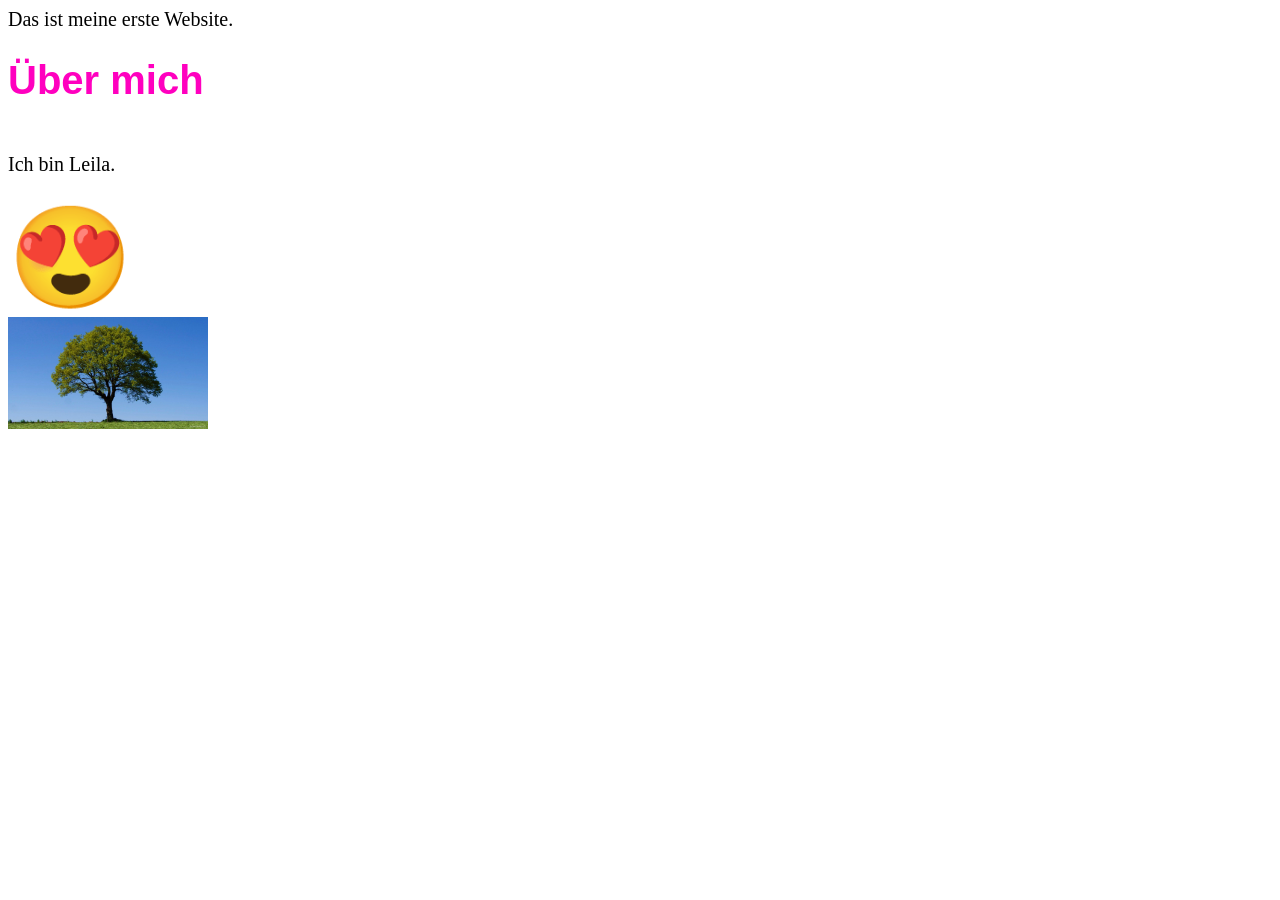
==== index.html @ 10cf331a "Add files via upload" ====
<!DOCTYPE html>
<html>
<head>
    <link rel="stylesheet" href="style.css">
</head>
<body>

Das ist meine erste Website. <br>
<h1> Über mich </h1> <br>
Ich bin Leila.<br>
<br>
<!DOCTYPE html>
<html>
<style>
body {
  font-size: 20px;
}
</style>
<body>

<span style='font-size:100px;'>&#128525;</span>


</body>
</html> <br>

<img src="Baum.jpg" width="200px">
---- style.css ----
h1 {
    color: rgb(255, 0, 191);
    font-family: 'Segoe UI', Tahoma, Geneva, Verdana, sans-serif;
}
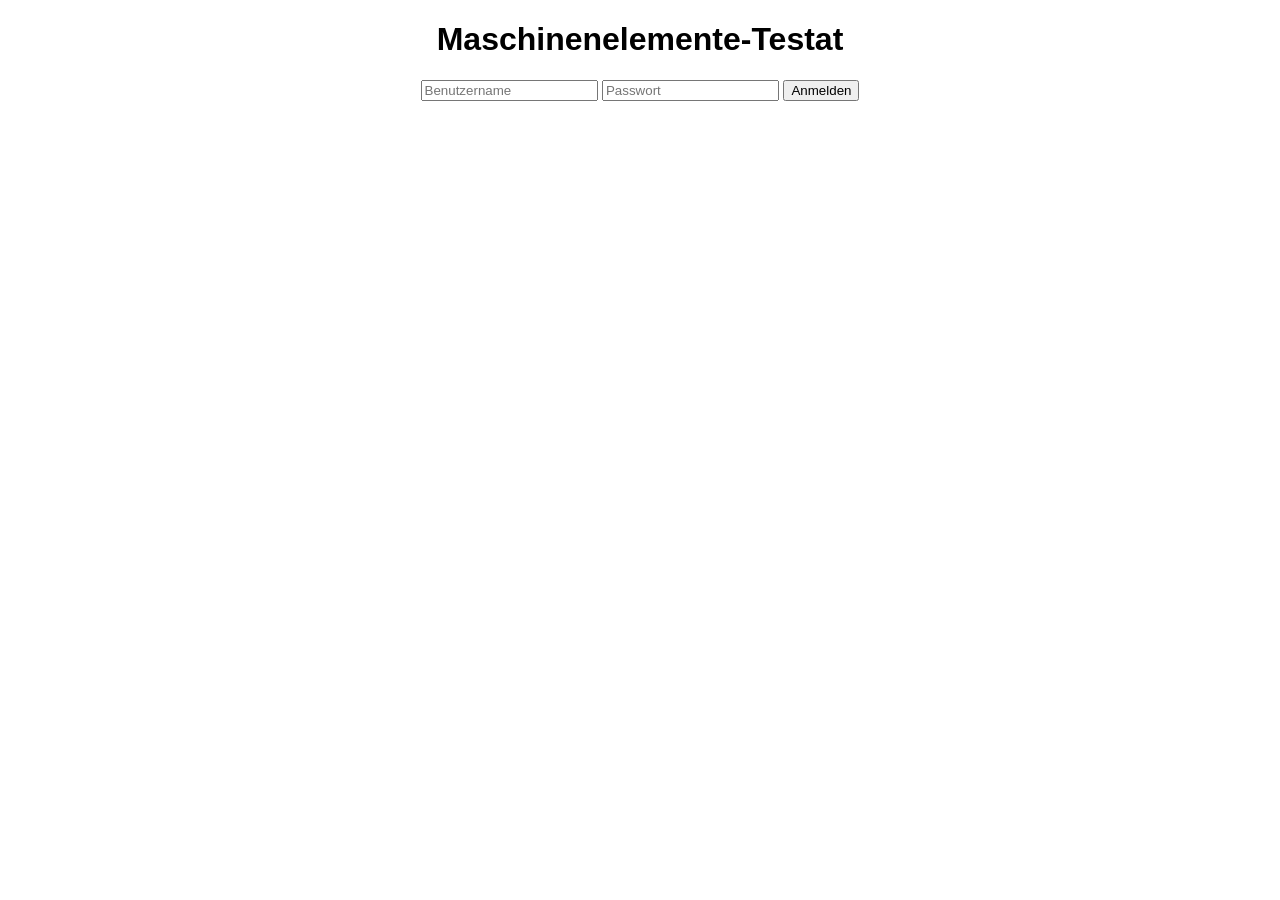
==== commit a535c9b7: "login index.html" ====
--- a/index.html
+++ b/index.html
@@ -1,28 +1,27 @@
-
 <!DOCTYPE html>
 <html>
 <head>
+    <title>Login</title>
     <link rel="stylesheet" href="style.css">
 </head>
+
 <body>
 
-Das ist meine erste Website. <br>
-<h1> Über mich </h1> <br>
-Ich bin Leila.<br>
-<br>
-<!DOCTYPE html>
-<html>
-<style>
-body {
-  font-size: 20px;
-}
-</style>
-<body>
+<header>
+    <h1>Maschinenelemente-Testat</h1>
+</header>
 
-<span style='font-size:100px;'>&#128525;</span>
+<input id="benutzername" type="text" placeholder="Benutzername">
 
+<input id="passwort" type="password" placeholder="Passwort">
+
+<button onclick="anmelden()">
+    Anmelden
+</button>
+
+<p id="loginFehler"></p>
+
+<script src="login.js"></script>
 
 </body>
-</html> <br>
-
-<img src="Baum.jpg" width="200px">+</html>
--- a/style.css
+++ b/style.css
@@ -1,4 +1,21 @@
-h1 {
-    color: rgb(255, 0, 191);
-    font-family: 'Segoe UI', Tahoma, Geneva, Verdana, sans-serif;
+
+body {
+    font-family: Arial, sans-serif;
+    text-align: center;
 }
+
+.image-container {
+    display: flex;
+    justify-content: center;
+    gap: 15px;
+    flex-wrap: wrap;
+}
+
+.test-image {
+    width: 100px;
+    height: 100px;
+    object-fit: contain;
+    border: 2px solid gray;
+    border-radius: 10px;
+    cursor: pointer;
+}
